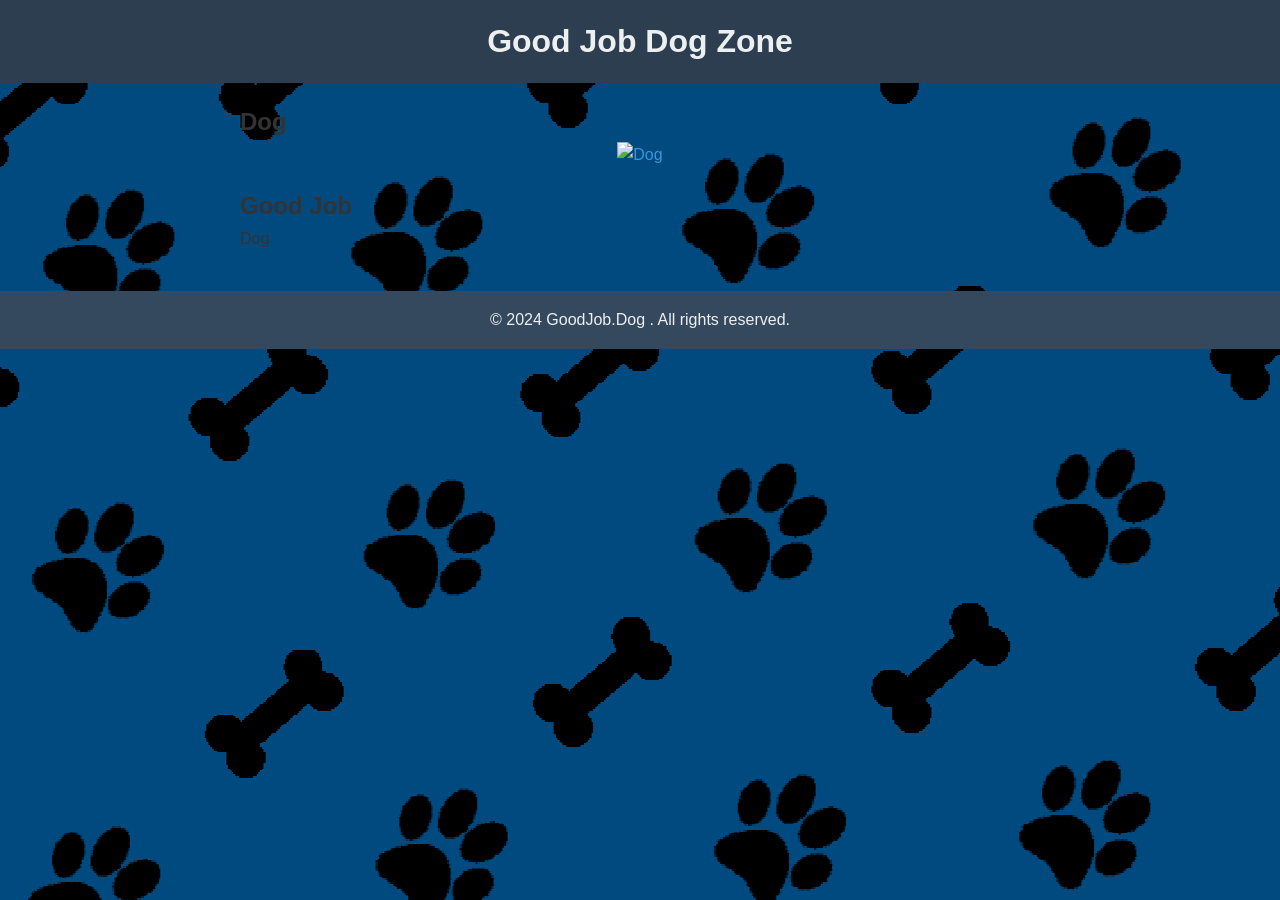
==== index.html @ 6125eee4 "Update index.html" ====
<!DOCTYPE html>
<html lang="en">
<style>
body {
  background-image: url('Background.png');
}
</style> 

<head>
    <meta charset="UTF-8">
    <meta name="viewport" content="width=device-width, initial-scale=1.0">
    <title>Good Job Dog: The Website</title>
    <!-- Add your CSS links or styles here -->
    <link rel="stylesheet" href="style.css">
</head>

<body>
    <header>
        <h1>Good Job Dog Zone</h1>
        <!-- Add your navigation or header content here -->
    </header>

    <main>
        <section>
            <h2>Dog</h2>
              <p style="text-align:center;"> 
              <a href="https://en.wikipedia.org/wiki/Dog"><img src="/Dog.png" alt="Dog" style="width:420px;height:420px;" class="center"></a>
              </p>
        </section>

        <section>
            <h2>Good Job</h2>
            <p>Dog</p>
        </section>
        <!-- Add more sections or content as needed -->
    </main>

    <footer>
        <p>&copy; 2024 GoodJob.Dog . All rights reserved.</p>
        <!-- Add your footer content or links here -->
    </footer>
    <!-- Add your JavaScript links or scripts here -->
</body>

</html>
---- style.css ----
/* Reset some default styles to provide a clean slate */
body, h1, h2, p, ul {
    margin: 0;
    padding: 0;
}

/* Apply a basic style to the body */
body {
    font-family: 'Arial', sans-serif;
    line-height: 1.6;
    background-color: #f4f4f4;
    color: #333;
    
}

/* Style the header */
header {
    background-color: #2c3e50;
    color: #ecf0f1;
    padding: 1em;
    text-align: center;
    animation: rainbowWave 5s linear infinite;
}

@keyframes rainbowWave {
    0% {
        transform: translateX(-100%);
        color: violet;
    }
    20% {
        color: indigo;
    }
    40% {
        color: blue;
    }
    50% {
        transform: translateX(100%);
    }
    60% {
        color: green;
    }
    80% {
        color: yellow;
    }
    100% {
        transform: translateX(-100%);
        color: red;
    }
}
/* Style the main content area */
main {
    max-width: 800px;
    margin: 0 auto;
    padding: 20px;
}

/* Style sections */
section {
    margin-bottom: 20px;
}

/* Style the footer */
footer {
    background-color: #34495e;
    color: #ecf0f1;
    padding: 1em;
    text-align: center;
}

/* Add some basic styling to links */
a {
    color: #3498db;
    text-decoration: none;
}

a:hover {
    text-decoration: underline;
}
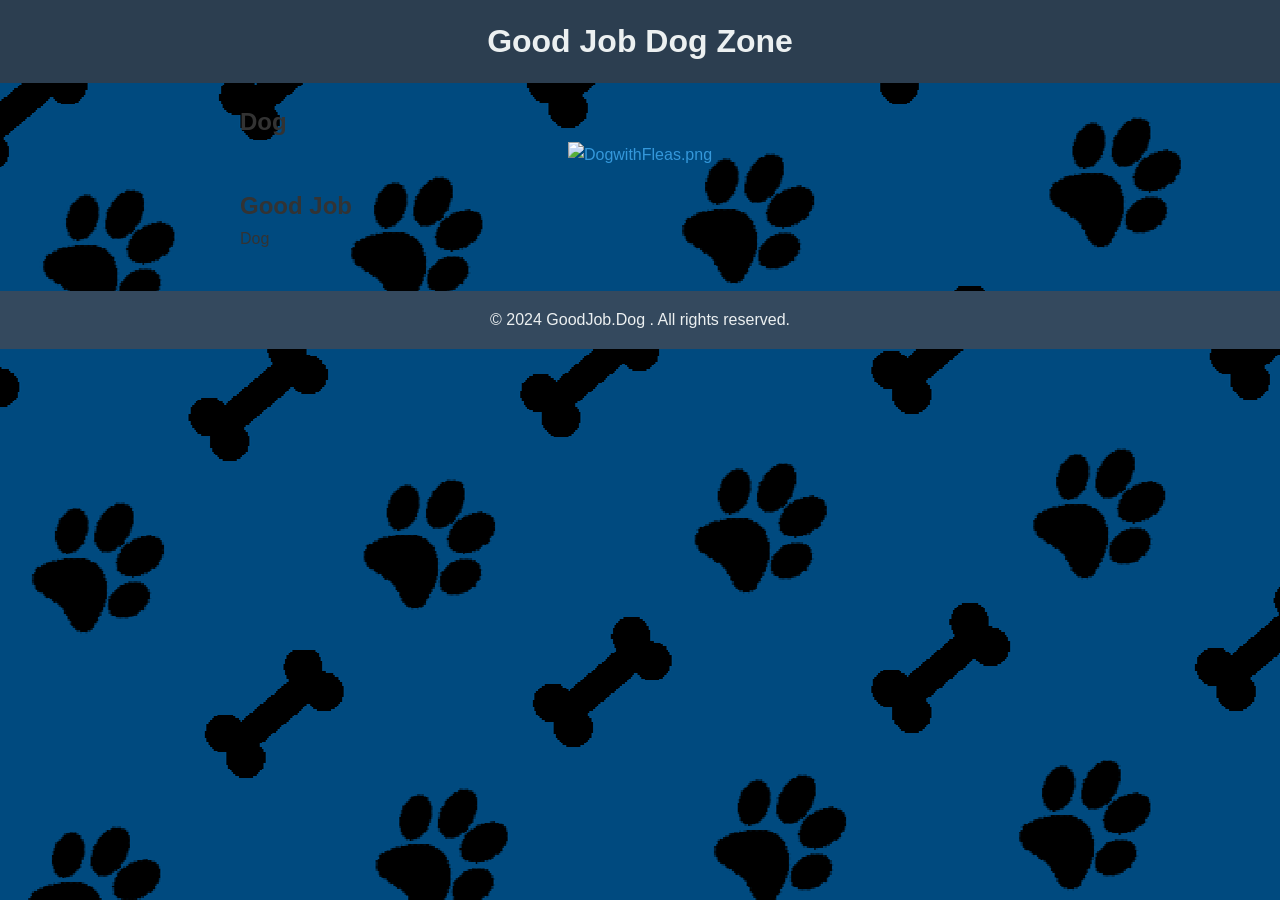
==== commit 4a458c9a: "Update index.html" ====
--- a/index.html
+++ b/index.html
@@ -24,7 +24,7 @@
         <section>
             <h2>Dog</h2>
               <p style="text-align:center;"> 
-              <a href="https://en.wikipedia.org/wiki/Dog"><img src="/Dog.png" alt="Dog" style="width:420px;height:420px;" class="center"></a>
+              <a href="https://en.wikipedia.org/wiki/Dog"><img src="/Dog.png" alt="DogwithFleas.png" style="width:420px;height:420px;" class="center"></a>
               </p>
         </section>
 
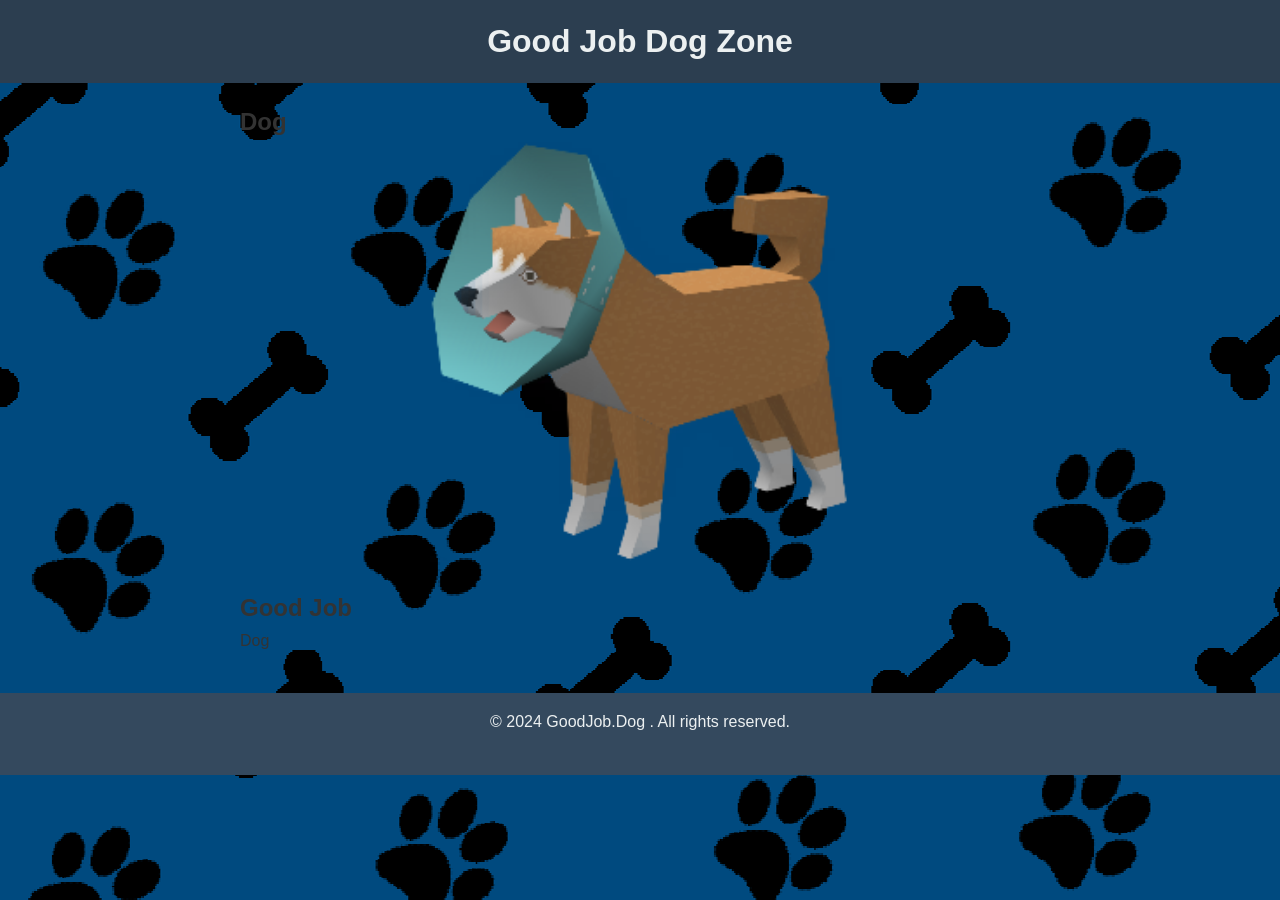
==== commit 6c3f745b: "Update index.html" ====
--- a/index.html
+++ b/index.html
@@ -24,7 +24,7 @@
         <section>
             <h2>Dog</h2>
               <p style="text-align:center;"> 
-              <a href="https://en.wikipedia.org/wiki/Dog"><img src="/Dog.png" alt="DogwithFleas.png" style="width:420px;height:420px;" class="center"></a>
+              <a href="https://en.wikipedia.org/wiki/Dog"><img src="/DogwithFleas.png" alt="Dog" style="width:420px;height:420px;" class="center"></a>
               </p>
         </section>
 
--- a/style.css
+++ b/style.css
@@ -64,6 +64,7 @@
     background-color: #34495e;
     color: #ecf0f1;
     padding: 1em;
+    min-height: 50px;
     text-align: center;
 }
 
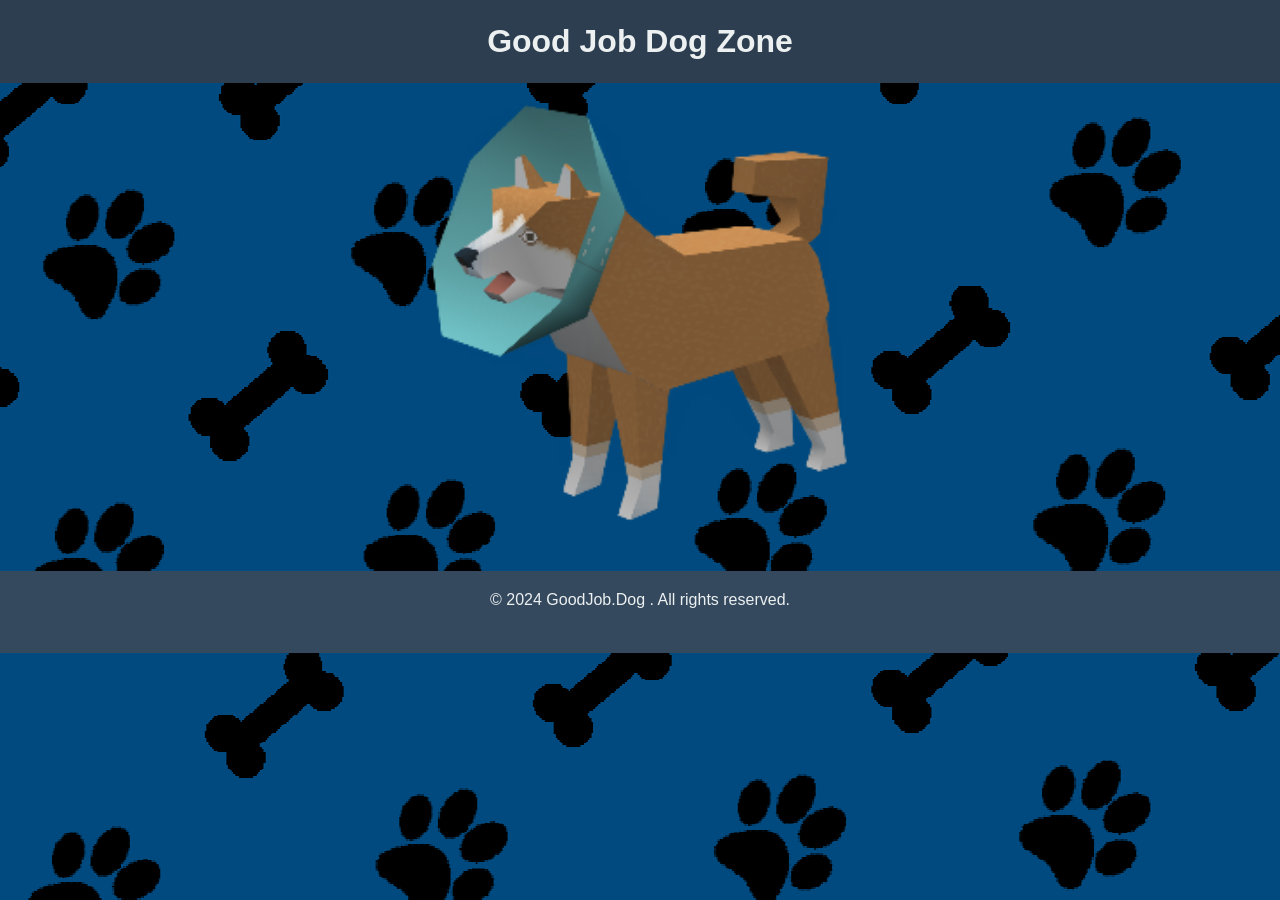
==== commit 55841ddf: "Update index.html" ====
--- a/index.html
+++ b/index.html
@@ -22,15 +22,15 @@
 
     <main>
         <section>
-            <h2>Dog</h2>
+            <h2></h2>
               <p style="text-align:center;"> 
               <a href="https://en.wikipedia.org/wiki/Dog"><img src="/DogwithFleas.png" alt="Dog" style="width:420px;height:420px;" class="center"></a>
               </p>
         </section>
 
         <section>
-            <h2>Good Job</h2>
-            <p>Dog</p>
+            <h2></h2>
+            <p></p>
         </section>
         <!-- Add more sections or content as needed -->
     </main>
--- a/style.css
+++ b/style.css
@@ -24,7 +24,7 @@
 
 @keyframes rainbowWave {
     0% {
-        transform: translateX(-100%);
+        /*transform: translateX(-100%); */
         color: violet;
     }
     20% {
@@ -34,7 +34,7 @@
         color: blue;
     }
     50% {
-        transform: translateX(100%);
+        /*transform: translateX(100%); */
     }
     60% {
         color: green;
@@ -43,7 +43,7 @@
         color: yellow;
     }
     100% {
-        transform: translateX(-100%);
+        /*transform: translateX(-100%); */
         color: red;
     }
 }
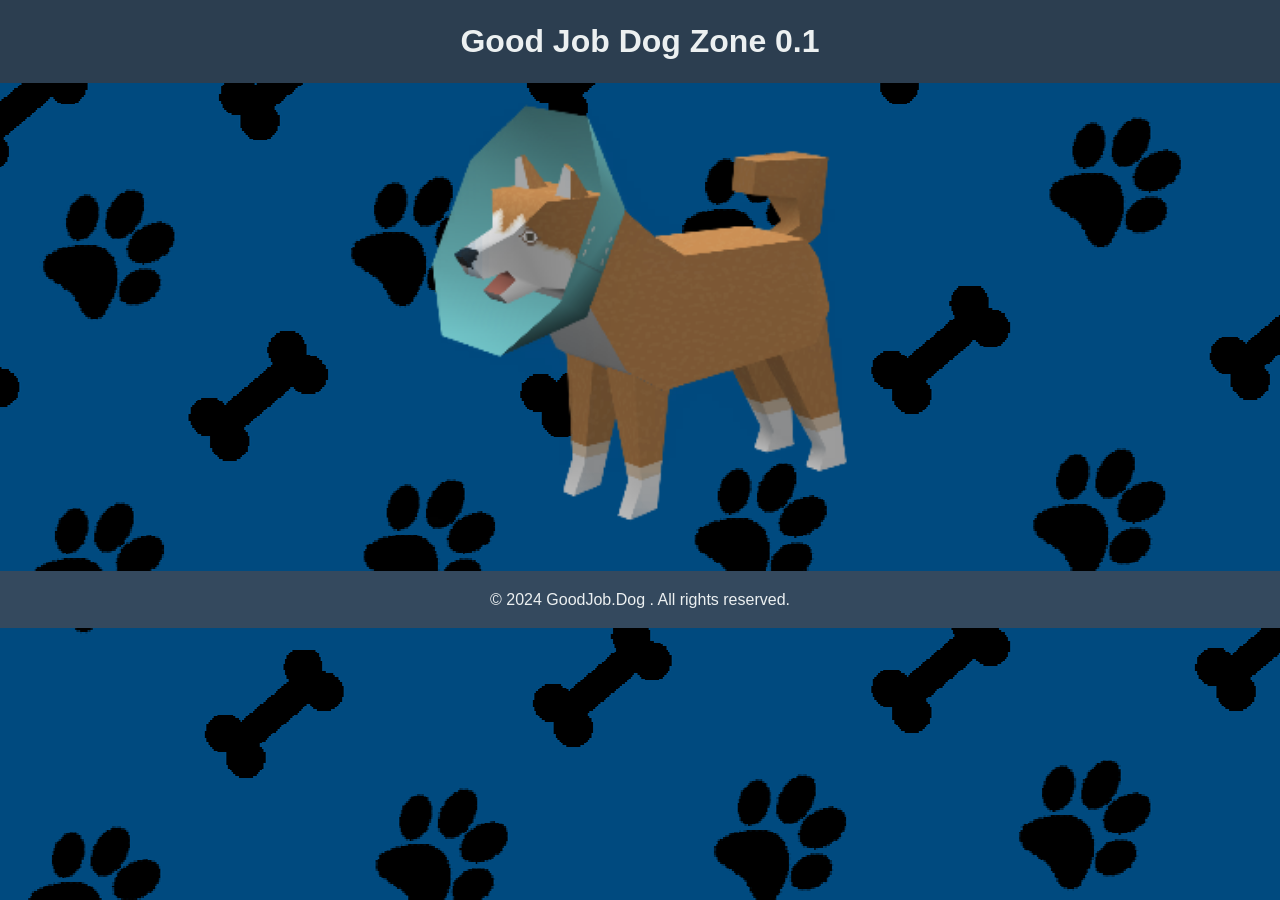
==== commit 8b2717a9: "Update index.html" ====
--- a/index.html
+++ b/index.html
@@ -16,7 +16,7 @@
 
 <body>
     <header>
-        <h1>Good Job Dog Zone</h1>
+        <h1>Good Job Dog Zone 0.1</h1>
         <!-- Add your navigation or header content here -->
     </header>
 
--- a/style.css
+++ b/style.css
@@ -24,7 +24,7 @@
 
 @keyframes rainbowWave {
     0% {
-        /*transform: translateX(-100%); */
+        
         color: violet;
     }
     20% {
@@ -34,7 +34,7 @@
         color: blue;
     }
     50% {
-        /*transform: translateX(100%); */
+        
     }
     60% {
         color: green;
@@ -43,7 +43,7 @@
         color: yellow;
     }
     100% {
-        /*transform: translateX(-100%); */
+       
         color: red;
     }
 }
@@ -64,7 +64,7 @@
     background-color: #34495e;
     color: #ecf0f1;
     padding: 1em;
-    min-height: 50px;
+    margin-top: auto;
     text-align: center;
 }
 
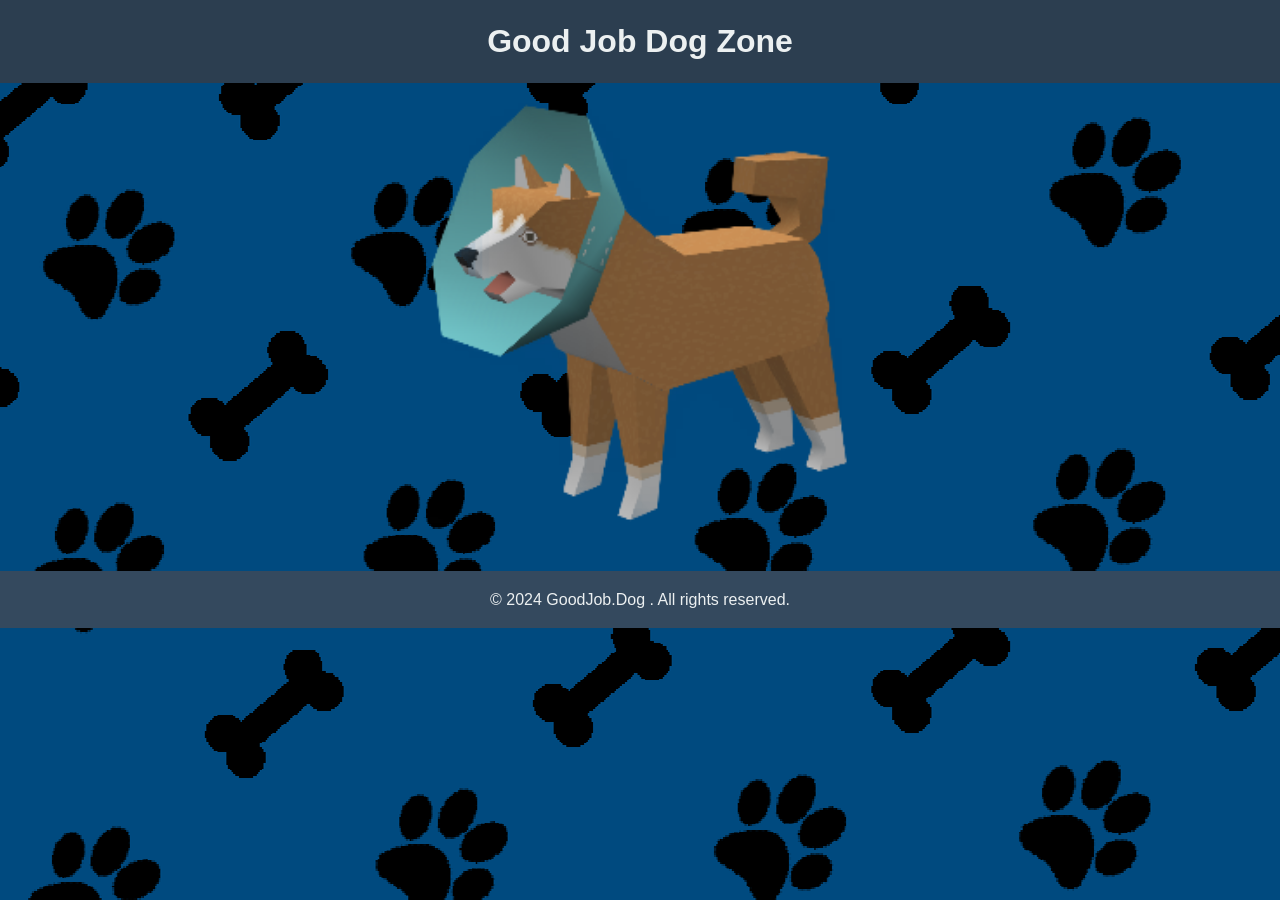
==== commit 83471603: "Update index.html" ====
--- a/index.html
+++ b/index.html
@@ -16,7 +16,7 @@
 
 <body>
     <header>
-        <h1>Good Job Dog Zone 0.1</h1>
+        <h1>Good Job Dog Zone</h1>
         <!-- Add your navigation or header content here -->
     </header>
 
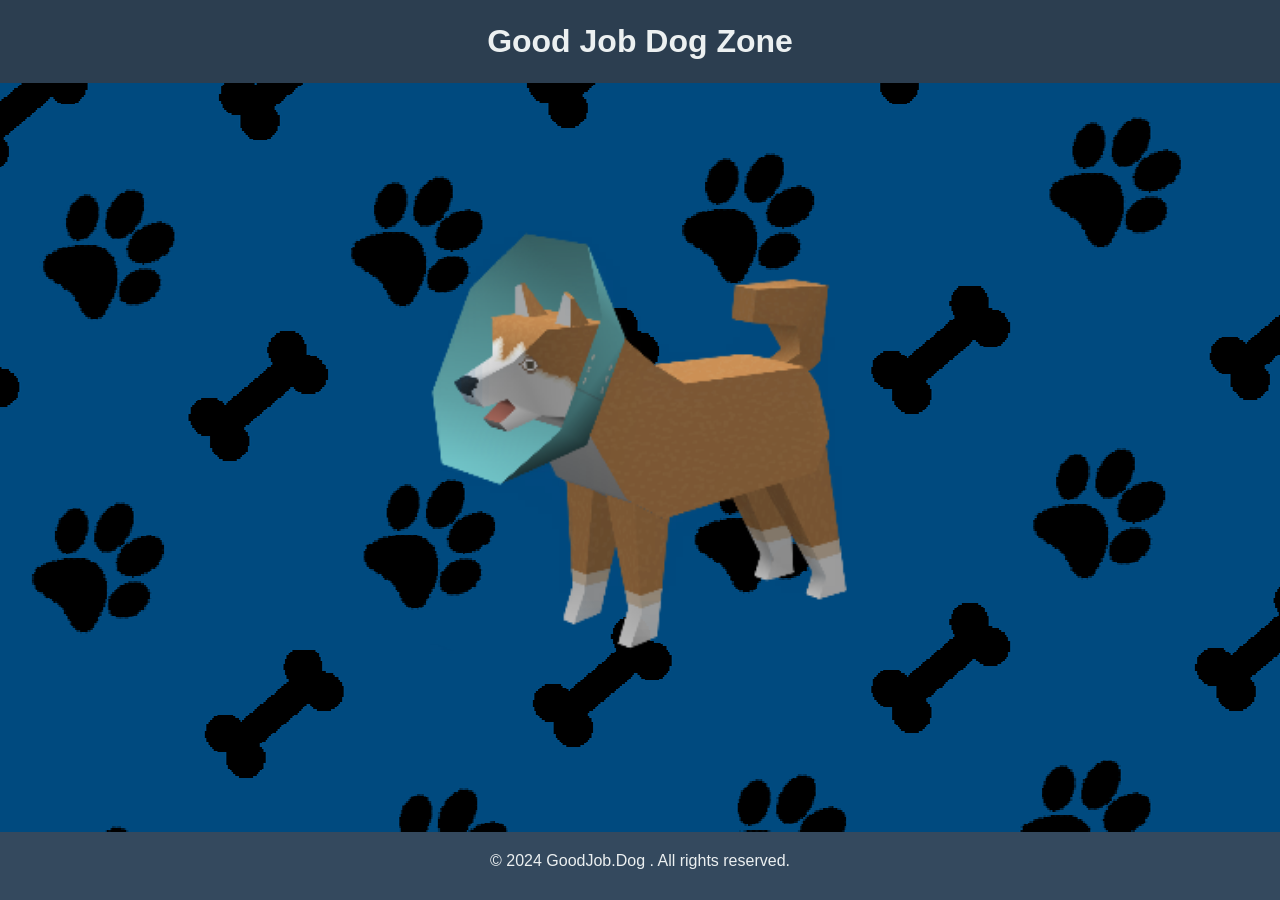
==== commit c7fb8001: "Update index.html" ====
--- a/index.html
+++ b/index.html
@@ -10,14 +10,12 @@
     <meta charset="UTF-8">
     <meta name="viewport" content="width=device-width, initial-scale=1.0">
     <title>Good Job Dog: The Website</title>
-    <!-- Add your CSS links or styles here -->
     <link rel="stylesheet" href="style.css">
 </head>
 
 <body>
     <header>
         <h1>Good Job Dog Zone</h1>
-        <!-- Add your navigation or header content here -->
     </header>
 
     <main>
@@ -32,14 +30,14 @@
             <h2></h2>
             <p></p>
         </section>
-        <!-- Add more sections or content as needed -->
+        
     </main>
 
     <footer>
         <p>&copy; 2024 GoodJob.Dog . All rights reserved.</p>
-        <!-- Add your footer content or links here -->
+        
     </footer>
-    <!-- Add your JavaScript links or scripts here -->
+    
 </body>
 
 </html>
--- a/style.css
+++ b/style.css
@@ -10,6 +10,9 @@
     line-height: 1.6;
     background-color: #f4f4f4;
     color: #333;
+    min-height: 100vh;
+    display: grid;
+    grid-template-rows: auto 1fr auto;
     
 }
 
@@ -20,6 +23,7 @@
     padding: 1em;
     text-align: center;
     animation: rainbowWave 5s linear infinite;
+
 }
 
 @keyframes rainbowWave {
@@ -50,7 +54,7 @@
 /* Style the main content area */
 main {
     max-width: 800px;
-    margin: 0 auto;
+    margin: 10vw auto 12px auto;
     padding: 20px;
 }
 
@@ -66,6 +70,7 @@
     padding: 1em;
     margin-top: auto;
     text-align: center;
+    min-height: 36px;
 }
 
 /* Add some basic styling to links */
